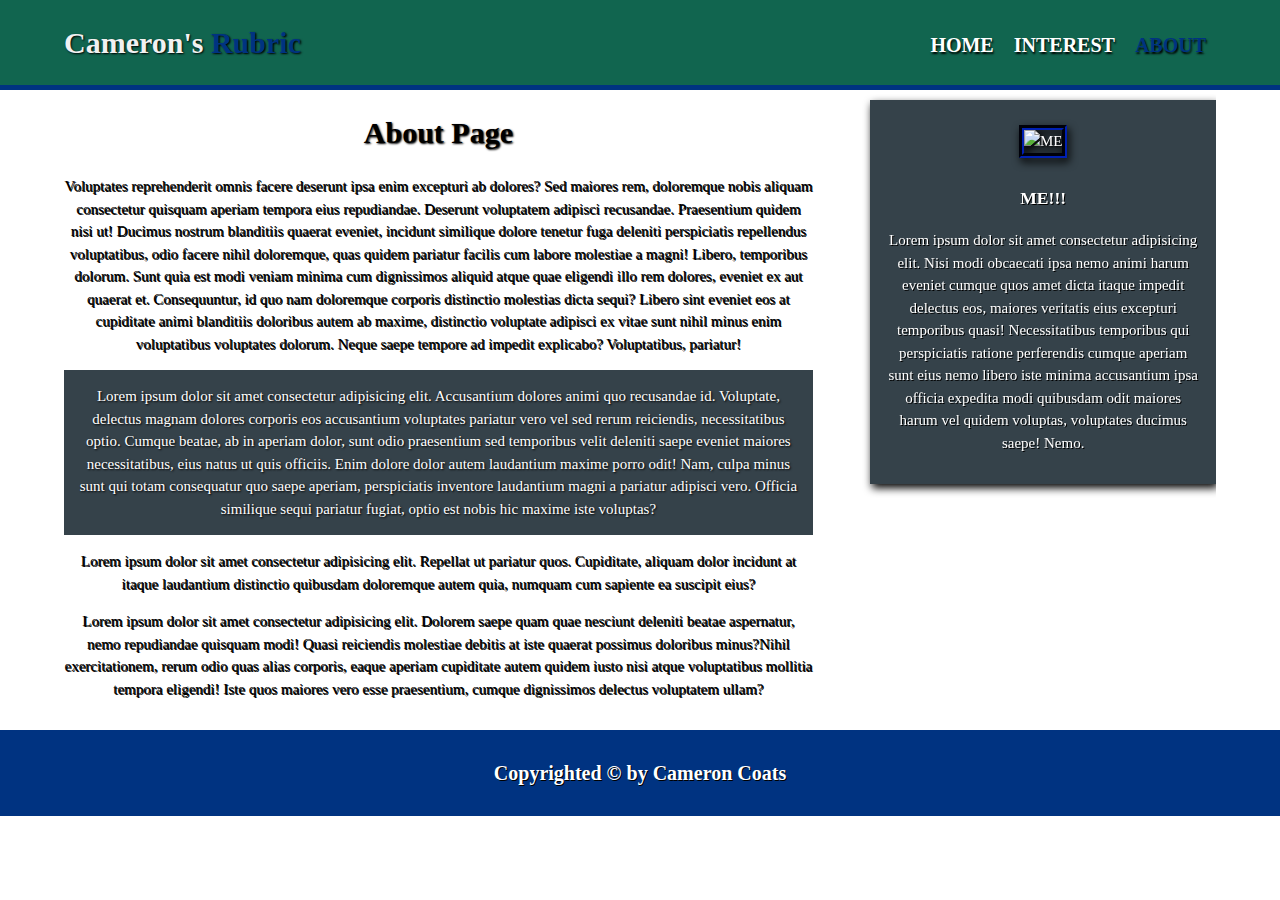
==== pages/about.html @ 51905a65 "Create about.html" ====
<!DOCTYPE html>
<html lang="en">
    <head>
        <meta charset="UTF-8">
        <meta name="viewport" content="width=device-width, initial-scale=1.0">
        <meta name="keywords" content="website, school, hoework">
        <meta name="author" content="Cameron C. Coats">
        <link rel="stylesheet" href="https://228th-camcoder.github.io/style.css">
        <title>Rubric | About me</title>
    </head>
    <body>
        <header>
            <div class="container">
                <div id="title">
                    <h1>Cameron's <span class="highlight">Rubric</span></h1>
                </div>
                <nav>
                    <ul>
                        <li><a href="https://228th-camcoder.github.io/index.html">Home</a></li>
                        <li><a href="https://228th-camcoder.github.io/pages/interest.html">Interest</a></li>
                        <li><a class="current" href="https://228th-camcoder.github.io/root/pages/about.html">About</a></li>
                    </ul>
                </nav>
            </div>
        </header>

        <section id="about">
            <div class="container">
                <article id="main-col">
                    <h1>About Page</h1>
                    <p>
                        Voluptates reprehenderit omnis facere deserunt ipsa enim excepturi ab dolores? Sed maiores rem, doloremque nobis aliquam consectetur quisquam aperiam tempora eius repudiandae. Deserunt voluptatem adipisci recusandae. Praesentium quidem nisi ut!
                        Ducimus nostrum blanditiis quaerat eveniet, incidunt similique dolore tenetur fuga deleniti perspiciatis repellendus voluptatibus, odio facere nihil doloremque, quas quidem pariatur facilis cum labore molestiae a magni! Libero, temporibus dolorum.
                        Sunt quia est modi veniam minima cum dignissimos aliquid atque quae eligendi illo rem dolores, eveniet ex aut quaerat et. Consequuntur, id quo nam doloremque corporis distinctio molestias dicta sequi?
                        Libero sint eveniet eos at cupiditate animi blanditiis doloribus autem ab maxime, distinctio voluptate adipisci ex vitae sunt nihil minus enim voluptatibus voluptates dolorum. Neque saepe tempore ad impedit explicabo? Voluptatibus, pariatur!
                    </p>
                    <p class="dark-bg">
                        Lorem ipsum dolor sit amet consectetur adipisicing elit. Accusantium dolores animi quo recusandae id. Voluptate, delectus magnam dolores corporis eos accusantium voluptates pariatur vero vel sed rerum reiciendis, necessitatibus optio.
                        Cumque beatae, ab in aperiam dolor, sunt odio praesentium sed temporibus velit deleniti saepe eveniet maiores necessitatibus, eius natus ut quis officiis. Enim dolore dolor autem laudantium maxime porro odit!
                        Nam, culpa minus sunt qui totam consequatur quo saepe aperiam, perspiciatis inventore laudantium magni a pariatur adipisci vero. Officia similique sequi pariatur fugiat, optio est nobis hic maxime iste voluptas?
                    </p>
                    <p>
                        Lorem ipsum dolor sit amet consectetur adipisicing elit. Repellat ut pariatur quos. Cupiditate, aliquam dolor incidunt at itaque laudantium distinctio quibusdam doloremque autem quia, numquam cum sapiente ea suscipit eius?
                    </p>
                    <p>
                        Lorem ipsum dolor sit amet consectetur adipisicing elit. Dolorem saepe quam quae nesciunt deleniti beatae aspernatur, nemo repudiandae quisquam modi! Quasi reiciendis molestiae debitis at iste quaerat possimus doloribus minus?Nihil exercitationem, rerum odio quas alias corporis, eaque aperiam cupiditate autem quidem iusto nisi atque voluptatibus mollitia tempora eligendi! Iste quos maiores vero esse praesentium, cumque dignissimos delectus voluptatem ullam?
                    </p>
                </article>

                <aside id="side-col">
                    <div class="dark-bg">
                        <img src="Rubric Website/root/images/20201026_140948.jpg" alt="ME">
                        <h3>ME!!!</h3>
                        <p>
                            Lorem ipsum dolor sit amet consectetur adipisicing elit. Nisi modi obcaecati ipsa nemo animi harum eveniet cumque quos amet dicta itaque impedit delectus eos, maiores veritatis eius excepturi temporibus quasi!
                            Necessitatibus temporibus qui perspiciatis ratione perferendis cumque aperiam sunt eius nemo libero iste minima accusantium ipsa officia expedita modi quibusdam odit maiores harum vel quidem voluptas, voluptates ducimus saepe! Nemo.
                        </p>
                    </div>
                </aside>
            </div>
        </section>

        <footer>
            <h4>Copyrighted &copy; by Cameron Coats</h4>
        </footer>
    </body>
</html>
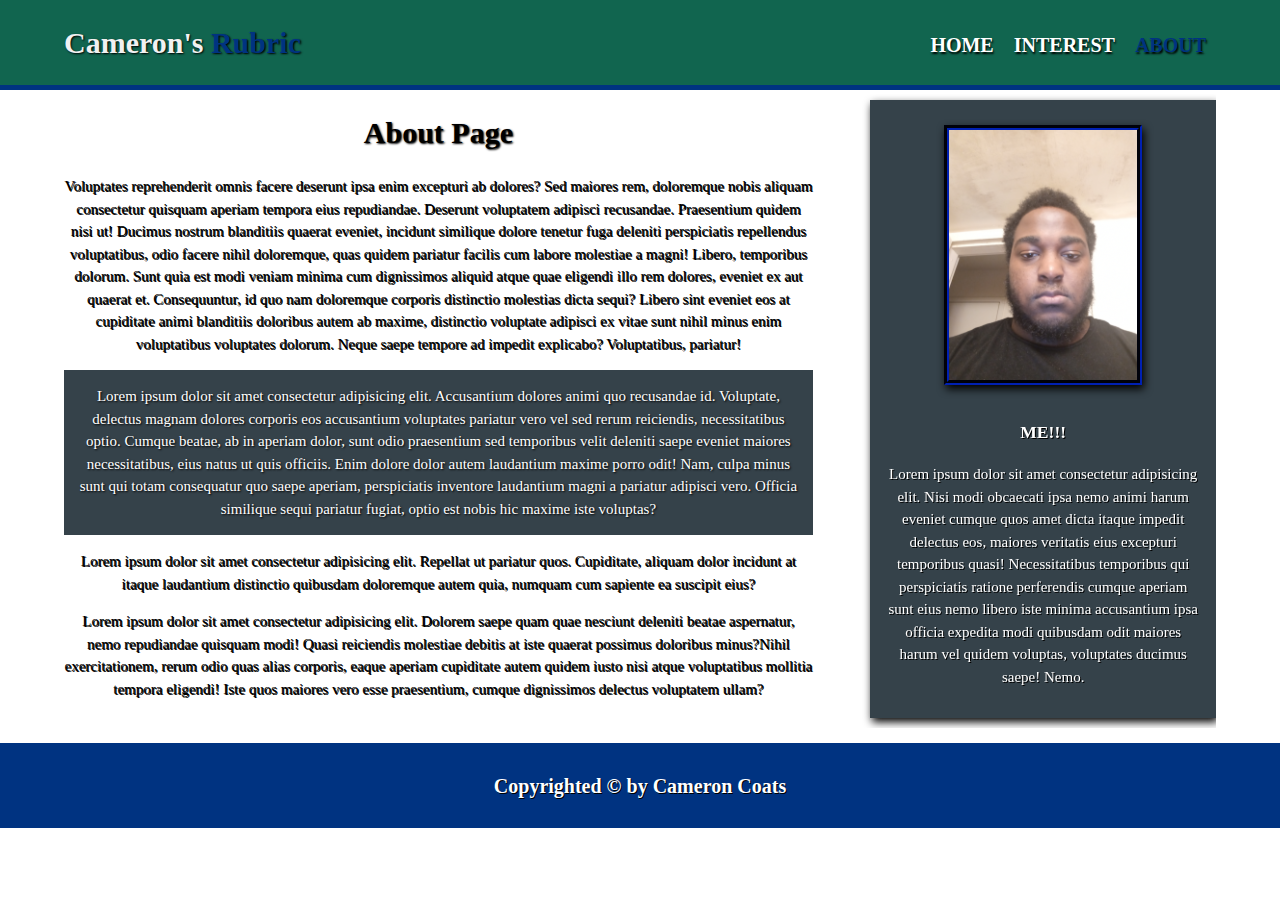
==== commit ad46f327: "Update about.html" ====
--- a/pages/about.html
+++ b/pages/about.html
@@ -49,7 +49,7 @@
 
                 <aside id="side-col">
                     <div class="dark-bg">
-                        <img src="Rubric Website/root/images/20201026_140948.jpg" alt="ME">
+                        <img src="https://228th-camcoder.github.io/images/20201026_140948.jpg" alt="ME">
                         <h3>ME!!!</h3>
                         <p>
                             Lorem ipsum dolor sit amet consectetur adipisicing elit. Nisi modi obcaecati ipsa nemo animi harum eveniet cumque quos amet dicta itaque impedit delectus eos, maiores veritatis eius excepturi temporibus quasi!
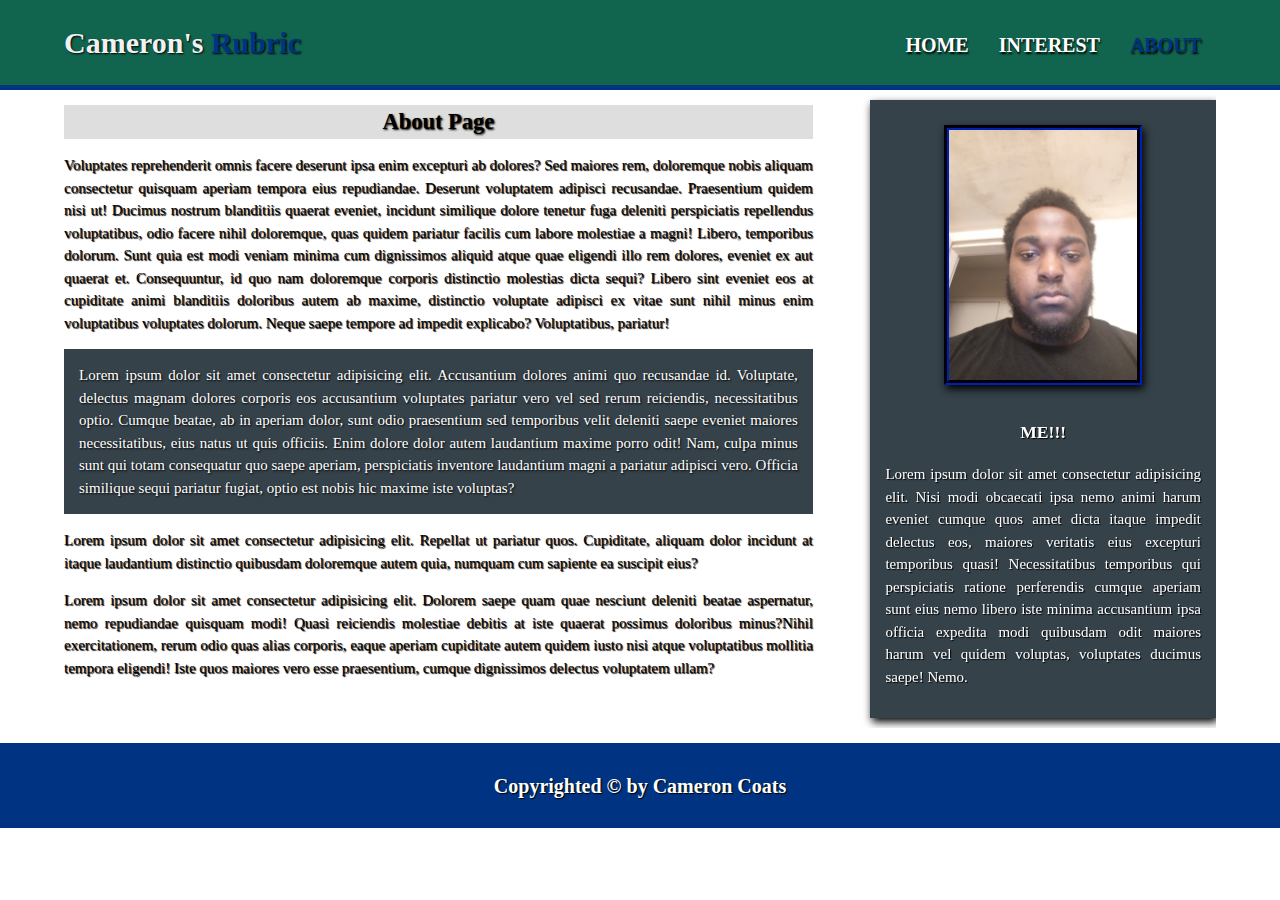
==== commit 9ed5209c: "Update about.html" ====
--- a/pages/about.html
+++ b/pages/about.html
@@ -27,7 +27,7 @@
         <section id="about">
             <div class="container">
                 <article id="main-col">
-                    <h1>About Page</h1>
+                    <h1 style="font-size: 1.5em;">About Page</h1>
                     <p>
                         Voluptates reprehenderit omnis facere deserunt ipsa enim excepturi ab dolores? Sed maiores rem, doloremque nobis aliquam consectetur quisquam aperiam tempora eius repudiandae. Deserunt voluptatem adipisci recusandae. Praesentium quidem nisi ut!
                         Ducimus nostrum blanditiis quaerat eveniet, incidunt similique dolore tenetur fuga deleniti perspiciatis repellendus voluptatibus, odio facere nihil doloremque, quas quidem pariatur facilis cum labore molestiae a magni! Libero, temporibus dolorum.
